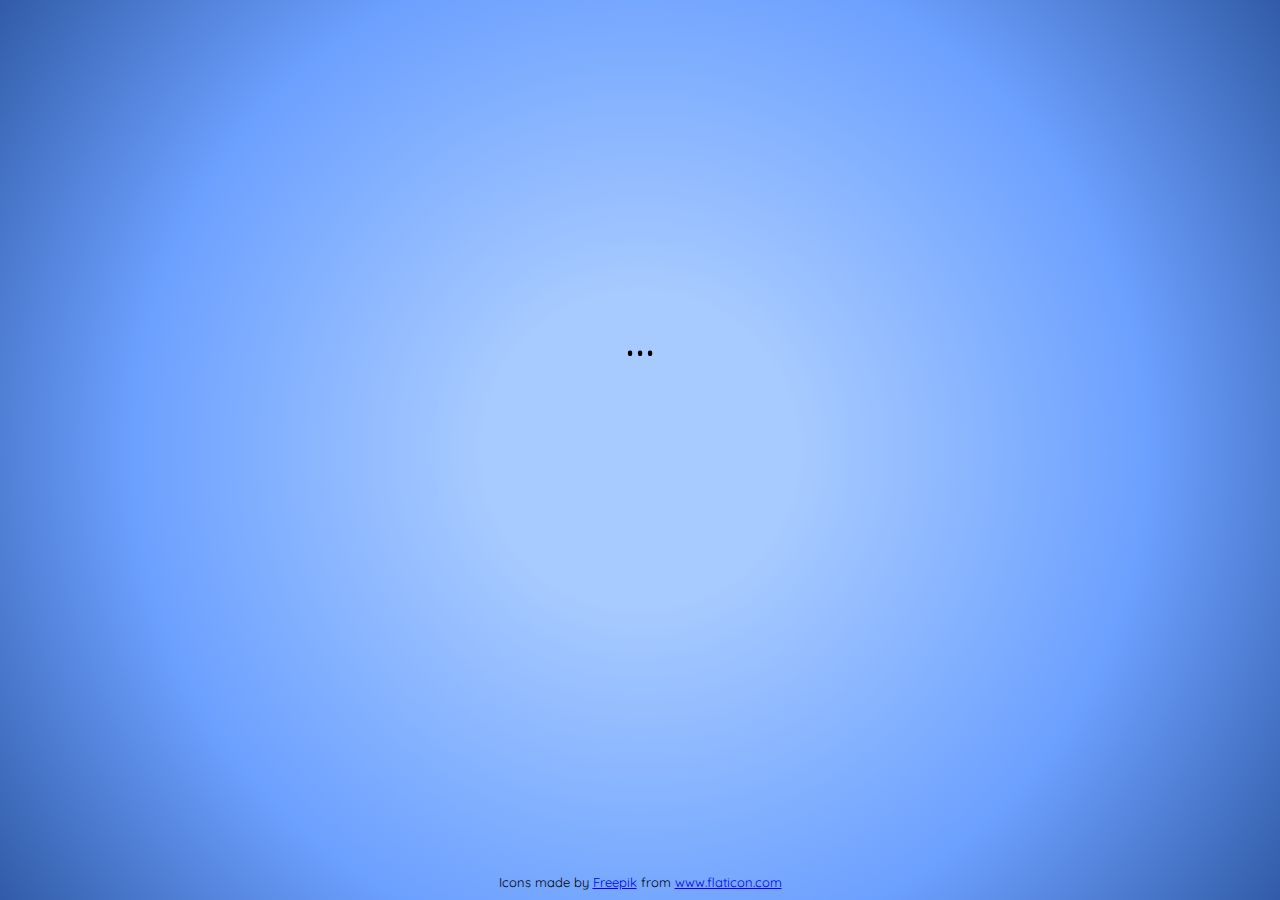
==== index.html @ a35d68c6 "First Commit" ====
<!DOCTYPE html>
<html lang="en">

    <head>
        <meta charset="UTF-8">
        <title>Actually's Forecast</title>
        <link rel="stylesheet" href="styles.css">
        <link rel="icon" href="favicon.png">
    </head>

    <body>
        <div class="container">
            <div class="title">
                <p id="location">...</p>
            </div>
            <img id="icon" src="" alt=""> 
            <p id="info"></p>
            <p id="actual_temp"></p>
            <div id="att">Icons made by <a href="https://www.freepik.com" title="Freepik">Freepik</a> from <a href="https://www.flaticon.com/" title="Flaticon">www.flaticon.com</a></div>
        </div>
        <script src="script.js"></script>
    </body>

</html>
---- styles.css ----
@import url('https://fonts.googleapis.com/css2?family=Quicksand&display=swap');

*{
    margin: 0;
    padding: 0;
}

body{
    font-family: 'Quicksand', sans-serif;
    font-size: 2.5rem; 
}

.container{
    height: 100vh;
    width: 100vw;
    display: flex;
    flex-direction: column;
    align-items: center;
    justify-content: center;
    background: radial-gradient(circle,rgba(145, 189, 255, 0.8) 20%,rgb(108, 160, 255) 65%, rgb(33, 72, 143) 110%);
}

.title{
    display: flex;
    flex-direction: row;
    font-size: 3.5rem;
    font-weight: 400;
}

img{
    height: 150px;
    margin-bottom: 20px;
    margin-top: 20px;
}

p{
    margin-top: 10px;
    margin-bottom: 10px;
}

#att{
    position: absolute;
    bottom: 10px;
    margin-top: 30px;
    font-size: small;
}
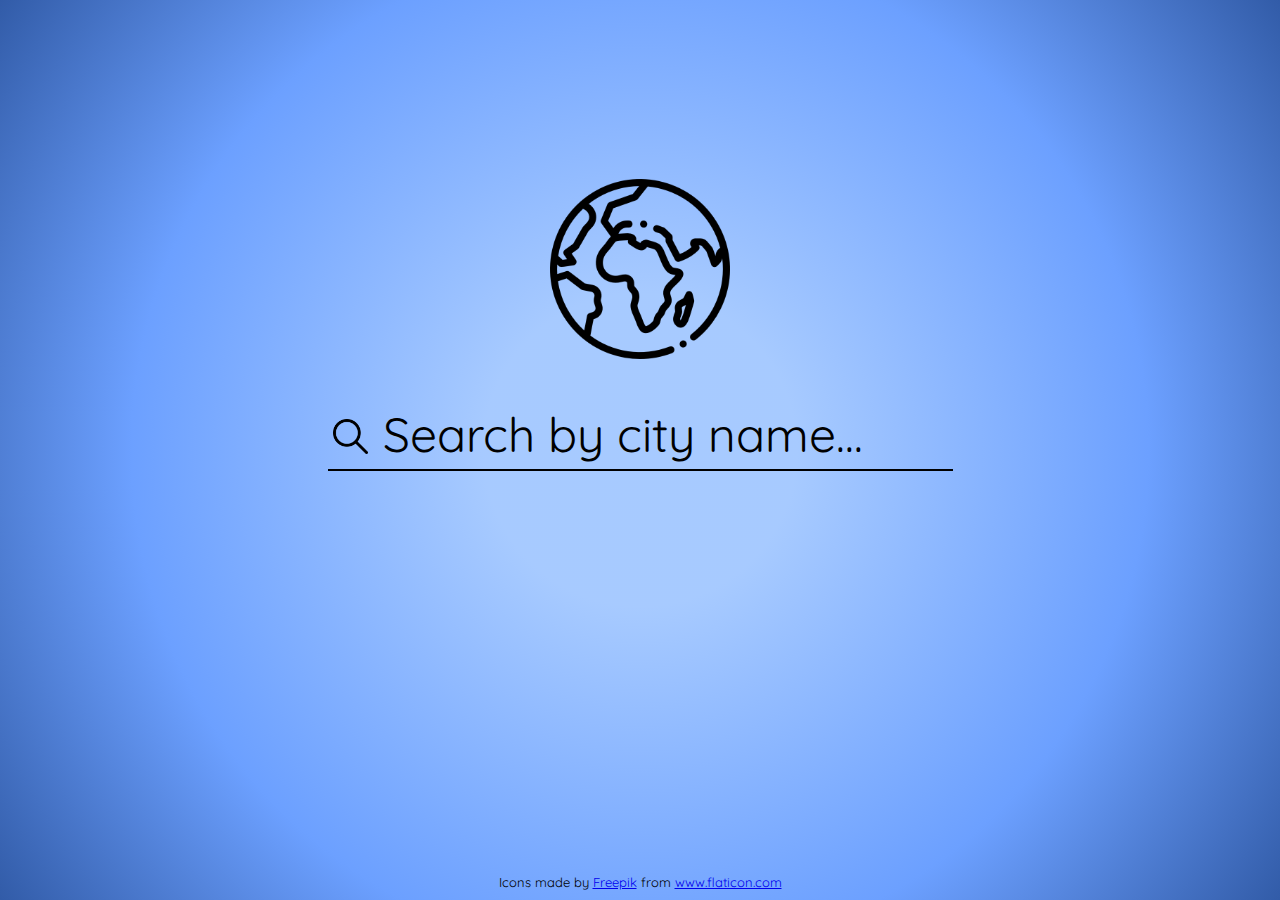
==== commit 3b6d9ae3: "Second Commit" ====
--- a/index.html
+++ b/index.html
@@ -5,17 +5,20 @@
         <meta charset="UTF-8">
         <title>Actually's Forecast</title>
         <link rel="stylesheet" href="styles.css">
-        <link rel="icon" href="favicon.png">
+        <link rel="icon" href="img/favicon.png">
     </head>
 
     <body>
         <div class="container">
+            <img id="search_city" src="img/earth.png" alt="">
+            <input id="input_ciudad" type="text" placeholder="Search by city name..." autocomplete="off">
             <div class="title">
-                <p id="location">...</p>
+                <p id="location"></p>
             </div>
             <img id="icon" src="" alt=""> 
             <p id="info"></p>
             <p id="actual_temp"></p>
+            <ul id="container-days"></ul>
             <div id="att">Icons made by <a href="https://www.freepik.com" title="Freepik">Freepik</a> from <a href="https://www.flaticon.com/" title="Flaticon">www.flaticon.com</a></div>
         </div>
         <script src="script.js"></script>
--- a/styles.css
+++ b/styles.css
@@ -3,13 +3,11 @@
 *{
     margin: 0;
     padding: 0;
+    font-family: 'Quicksand', sans-serif;
 }
-
 body{
-    font-family: 'Quicksand', sans-serif;
     font-size: 2.5rem; 
 }
-
 .container{
     height: 100vh;
     width: 100vw;
@@ -19,28 +17,101 @@
     justify-content: center;
     background: radial-gradient(circle,rgba(145, 189, 255, 0.8) 20%,rgb(108, 160, 255) 65%, rgb(33, 72, 143) 110%);
 }
-
 .title{
     display: flex;
     flex-direction: row;
     font-size: 3.5rem;
     font-weight: 400;
 }
-
-img{
+#icon{
     height: 150px;
     margin-bottom: 20px;
     margin-top: 20px;
 }
-
 p{
     margin-top: 10px;
     margin-bottom: 10px;
 }
-
 #att{
     position: absolute;
     bottom: 10px;
     margin-top: 30px;
     font-size: small;
+}
+#input_ciudad{
+    color: black;
+    background-color: rgba(0, 0, 0, 0);
+    border: none;
+    border-bottom: black 2px solid;
+    padding: 5px;
+    font-size: 3rem;
+    background-image: url("img/search.png");
+    background-size: 35px 35px;
+    background-position: 5px 20px;
+    background-repeat: no-repeat;
+    padding-left: 55px;
+}
+#input_ciudad:hover{
+    width: 50%;
+}
+#input_ciudad:focus{
+    outline: none;
+    width: 50%;
+}
+::placeholder{
+    color: black;
+}
+#search_city{
+    height: 20%;
+    margin-top: 40px;
+    margin-bottom: 40px;
+}
+#container-days{
+    display: flex;
+    flex-direction: row;
+    list-style: none;
+    margin-top: 40px;
+}
+#container-days img{
+    height: 100px;
+    margin-top: 15px;
+    margin-bottom: 15px;
+}
+li{
+    display: flex;
+    flex-direction: column;
+    align-items: center;
+    justify-content: center;
+    border: black 3px solid;
+    padding-right: 5px;
+    padding-left: 5px;
+    padding-top: 5px;
+    margin: 5px;
+    border-radius: 6px;
+    height: 290px;
+    width: 150px;
+}
+li p{
+    font-size: x-large;
+    margin: 0;
+    margin-bottom: 5px;
+}
+ 
+li div{
+    display: flex;
+    width: 100%;
+    flex-direction: row;
+    justify-content: space-evenly;
+
+}
+#temps_box{
+    border-top: black 2px solid;
+    padding-top: 5px;
+    margin-top: 5px;
+}
+#min_temp{
+    color: blue;
+}
+#max_temp{
+    color: brown;
 }